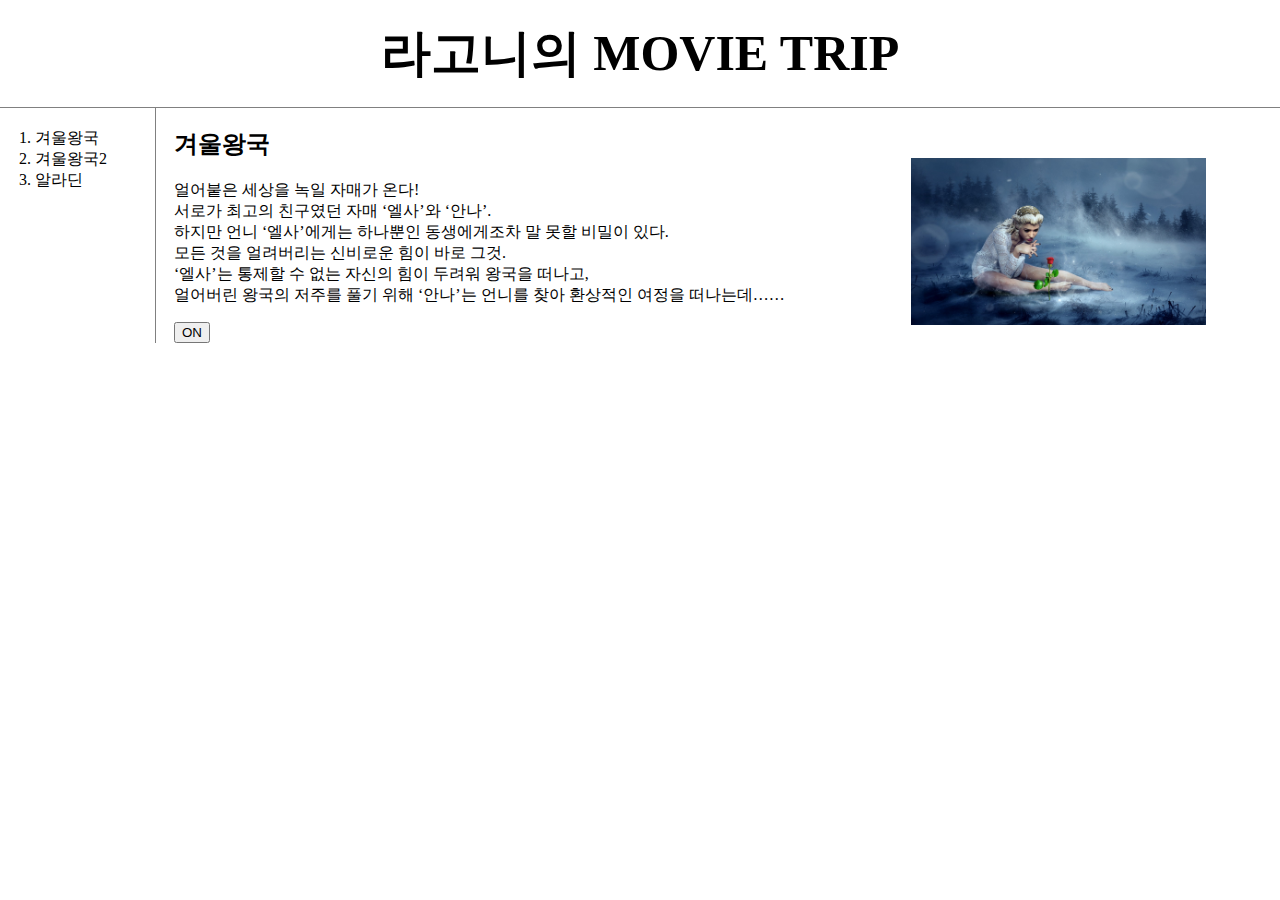
==== page_0.html @ 90f51da0 "Add files via upload" ====
<!DOCTYPE html>
<html>
<head>
	<meta charset="utf-8">
	<title>라고니의 Movie Trip</title>
	<link rel="stylesheet" href="style.css">
	<script>
		var Everything = {
			movli : ['겨울왕국', '겨울왕국2', '알라딘'],
			list : function() {
				var i=0;
				while(i<this.movli.length) {
					document.write('<li><a href="page_'+i+'.html">'+this.movli[i]+'</a></li>');
					i=i+1;
				}
			},
			backColorOnOff : function(self, color1, color2) {
				var target=document.querySelector('#article');
				if(self.value==='ON'){
					target.style.backgroundColor=color1;
					target.style.color=color2;
					self.value='OFF';
				}else{
					target.style.backgroundColor='white';
					target.style.color='black'
					self.value='ON';
				}
			}
		}
	</script>

	<!-- Global site tag (gtag.js) - Google Analytics -->
	<script async src="https://www.googletagmanager.com/gtag/js?id=UA-156105795-1"></script>
	<script>
  	window.dataLayer = window.dataLayer || [];
  	function gtag(){dataLayer.push(arguments);}
  	gtag('js', new Date());

  	gtag('config', 'UA-156105795-1');
	</script>

</head>
<body>
	<h1><a href="index.html">라고니의 MOVIE TRIP</a></h1>
	<div id="grid">
		<ol>
			<script>
				Everything.list()
			</script>
		</ol>	
		<div id="article">
			<div id="article_son">
				<h2>겨울왕국</h2>
				<p>
				얼어붙은 세상을 녹일 자매가 온다!<br>
				서로가 최고의 친구였던 자매 ‘엘사’와 ‘안나’.<br>
				하지만 언니 ‘엘사’에게는 하나뿐인 동생에게조차 말 못할 비밀이 있다.<br>
				모든 것을 얼려버리는 신비로운 힘이 바로 그것.<br>
				‘엘사’는 통제할 수 없는 자신의 힘이 두려워 왕국을 떠나고,<br>
				얼어버린 왕국의 저주를 풀기 위해 ‘안나’는 언니를 찾아 환상적인 여정을 떠나는데……
				</p>
				<input type="button" value="ON" onclick="
					Everything.backColorOnOff(this,'Cyan','black');
				">
			</div>
			<img src="frozen_image_1.jpg" width="80%">
		</div>
	</div>
    
    <!--댓글기능-->
    <div id="disqus_thread"></div>
<script>

/**
*  RECOMMENDED CONFIGURATION VARIABLES: EDIT AND UNCOMMENT THE SECTION BELOW TO INSERT DYNAMIC VALUES FROM YOUR PLATFORM OR CMS.
*  LEARN WHY DEFINING THESE VARIABLES IS IMPORTANT: https://disqus.com/admin/universalcode/#configuration-variables*/
/*
var disqus_config = function () {
this.page.url = PAGE_URL;  // Replace PAGE_URL with your page's canonical URL variable
this.page.identifier = PAGE_IDENTIFIER; // Replace PAGE_IDENTIFIER with your page's unique identifier variable
};
*/
(function() { // DON'T EDIT BELOW THIS LINE
var d = document, s = d.createElement('script');
s.src = 'https://web-1-cpodtqwami.disqus.com/embed.js';
s.setAttribute('data-timestamp', +new Date());
(d.head || d.body).appendChild(s);
})();
</script>
<noscript>Please enable JavaScript to view the <a href="https://disqus.com/?ref_noscript">comments powered by Disqus.</a></noscript>

	<!--Start of Tawk.to Script - 홈페이지 주인과 방문자간의 채팅 기능-->
	<script type="text/javascript">
	var Tawk_API=Tawk_API||{}, Tawk_LoadStart=new Date();
	(function(){
	var s1=document.createElement("script"),s0=document.getElementsByTagName("script")[0];
	s1.async=true;
	s1.src='https://embed.tawk.to/5e1b1d957e39ea1242a439d2/default';
	s1.charset='UTF-8';
	s1.setAttribute('crossorigin','*');
	s0.parentNode.insertBefore(s1,s0);
	})();
	</script>
	<!--End of Tawk.to Script-->

</body>
</html>
---- style.css ----
body { margin: 0; }
a { color:black; text-decoration: none; }
h1 { 
    font-size: 50px;
    text-align: center;
    border-bottom: 1px solid gray;
    margin: 0;
    padding: 20px;
}
ol {
    border-right: 1px solid gray;
    width: 100px;
    margin: 0;
    padding: 20px;
}
#grid {
    display: grid;
    grid-template-columns: 150px 1fr;
}
#grid ol {
    padding-left: 35px;
}
#grid #article {
    display: grid;
    grid-template-columns: 2fr 1fr;
    margin-left: 6px;
    padding-left: 18px;
}
#grid #article #article_son {
    padding-right: 18px;
}
#grid img {
    padding-top: 50px;
}
@media(max-width: 800px) {
    #grid {
        display: block;
    }
    ol {
        border-right: none;
        border-bottom: 1px solid gray;
        padding-right: 800px;
    }
    #grid img {
        display: none;
    }
}
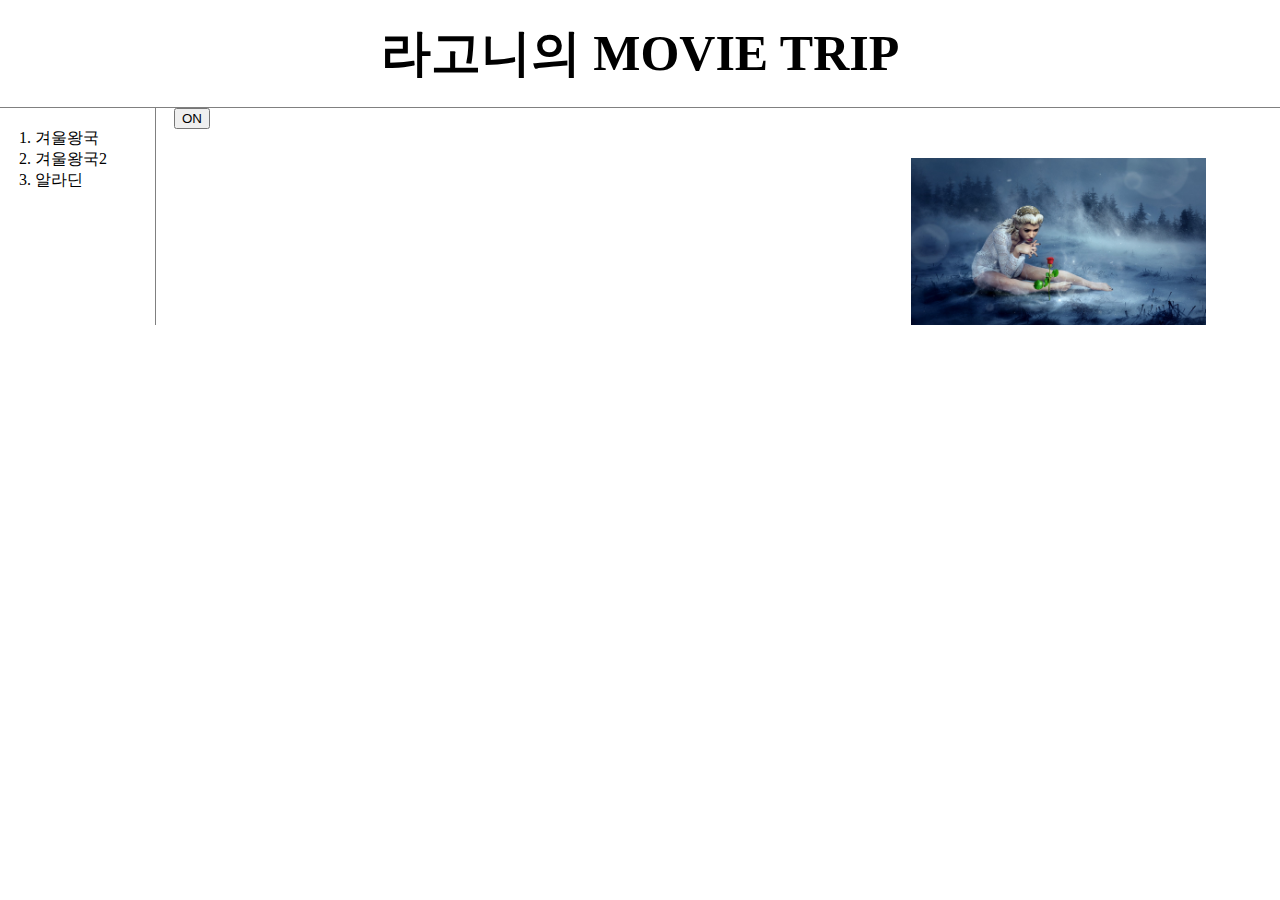
==== commit 63a36229: "Add files via upload" ====
--- a/page_0.html
+++ b/page_0.html
@@ -4,30 +4,8 @@
 	<meta charset="utf-8">
 	<title>라고니의 Movie Trip</title>
 	<link rel="stylesheet" href="style.css">
-	<script>
-		var Everything = {
-			movli : ['겨울왕국', '겨울왕국2', '알라딘'],
-			list : function() {
-				var i=0;
-				while(i<this.movli.length) {
-					document.write('<li><a href="page_'+i+'.html">'+this.movli[i]+'</a></li>');
-					i=i+1;
-				}
-			},
-			backColorOnOff : function(self, color1, color2) {
-				var target=document.querySelector('#article');
-				if(self.value==='ON'){
-					target.style.backgroundColor=color1;
-					target.style.color=color2;
-					self.value='OFF';
-				}else{
-					target.style.backgroundColor='white';
-					target.style.color='black'
-					self.value='ON';
-				}
-			}
-		}
-	</script>
+	<script src="https://ajax.googleapis.com/ajax/libs/jquery/3.4.1/jquery.min.js"></script>
+	<script src="myscript.js"></script>
 
 	<!-- Global site tag (gtag.js) - Google Analytics -->
 	<script async src="https://www.googletagmanager.com/gtag/js?id=UA-156105795-1"></script>
@@ -50,15 +28,15 @@
 		</ol>	
 		<div id="article">
 			<div id="article_son">
-				<h2>겨울왕국</h2>
-				<p>
-				얼어붙은 세상을 녹일 자매가 온다!<br>
-				서로가 최고의 친구였던 자매 ‘엘사’와 ‘안나’.<br>
-				하지만 언니 ‘엘사’에게는 하나뿐인 동생에게조차 말 못할 비밀이 있다.<br>
-				모든 것을 얼려버리는 신비로운 힘이 바로 그것.<br>
-				‘엘사’는 통제할 수 없는 자신의 힘이 두려워 왕국을 떠나고,<br>
-				얼어버린 왕국의 저주를 풀기 위해 ‘안나’는 언니를 찾아 환상적인 여정을 떠나는데……
-				</p>
+				<div id="name">
+					<script>
+						fetch('겨울왕국').then(function(response){
+							response.text().then(function(text){
+								document.querySelector('#name')=text;
+							})
+						})
+					</script>
+				</div>
 				<input type="button" value="ON" onclick="
 					Everything.backColorOnOff(this,'Cyan','black');
 				">
@@ -87,6 +65,7 @@
 (d.head || d.body).appendChild(s);
 })();
 </script>
+
 <noscript>Please enable JavaScript to view the <a href="https://disqus.com/?ref_noscript">comments powered by Disqus.</a></noscript>
 
 	<!--Start of Tawk.to Script - 홈페이지 주인과 방문자간의 채팅 기능-->
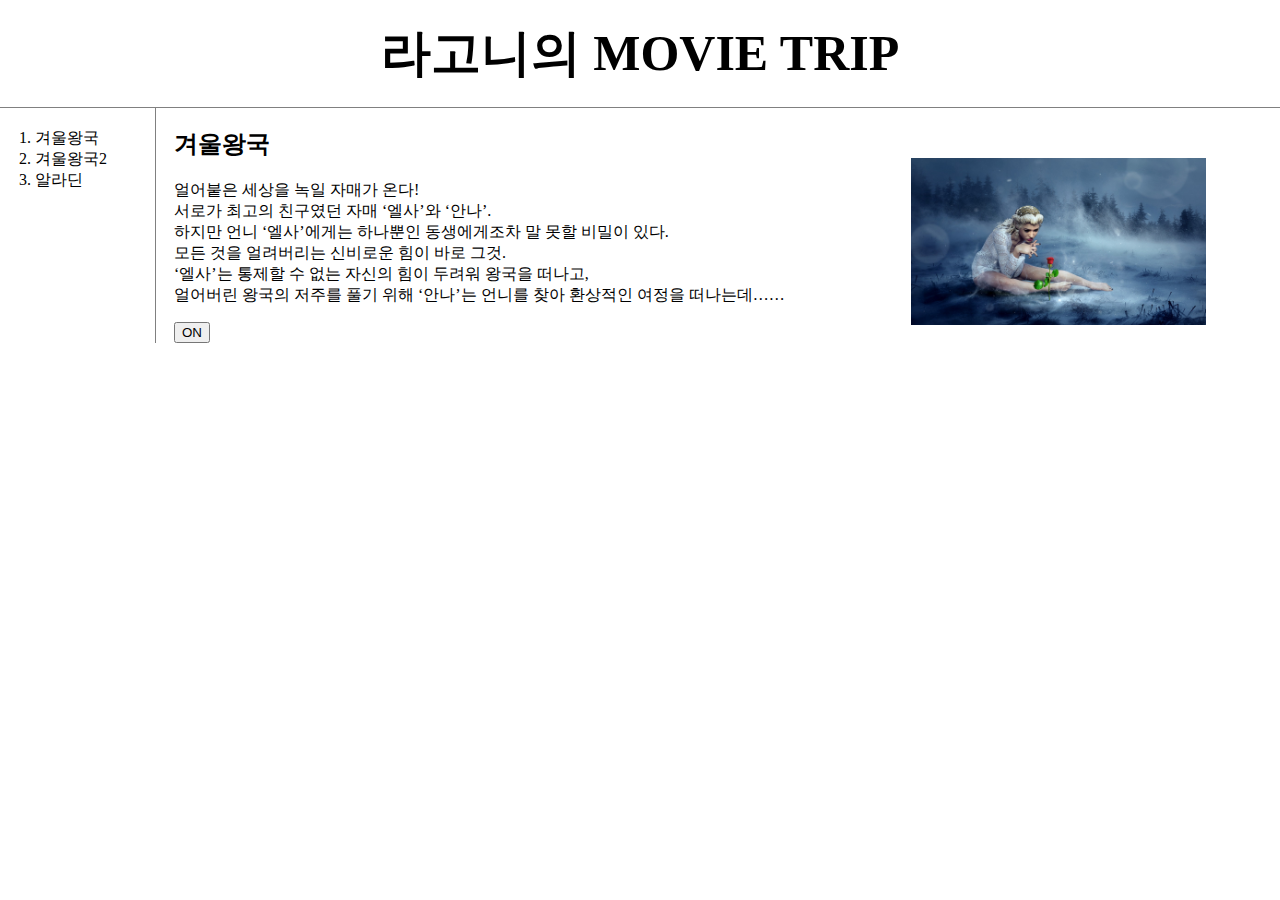
==== commit 9968e286: "Add files via upload" ====
--- a/page_0.html
+++ b/page_0.html
@@ -32,7 +32,7 @@
 					<script>
 						fetch('겨울왕국').then(function(response){
 							response.text().then(function(text){
-								document.querySelector('#name')=text;
+								document.querySelector('#name').innerHTML=text;
 							})
 						})
 					</script>
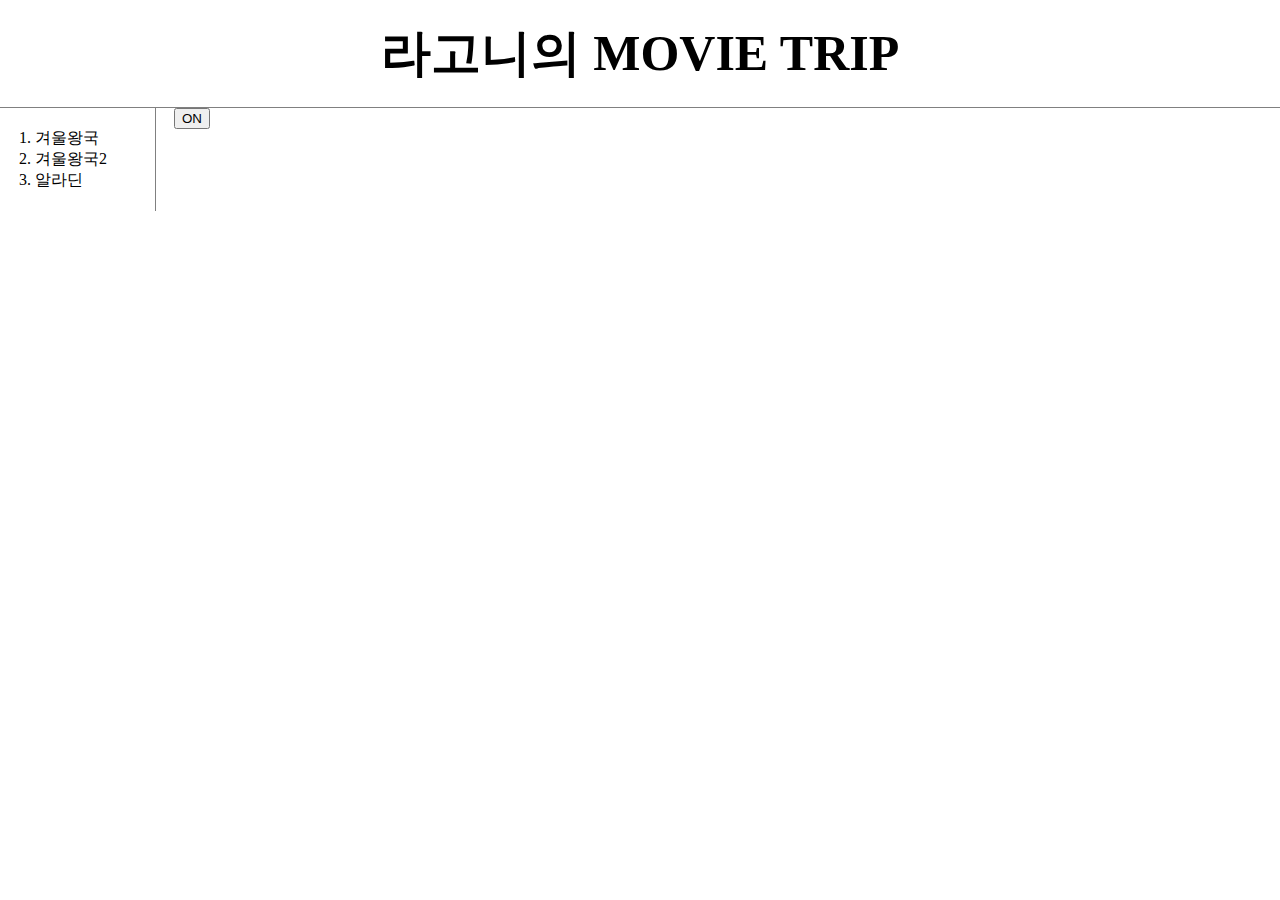
==== commit 7c723ab2: "Add files via upload" ====
--- a/page_0.html
+++ b/page_0.html
@@ -28,23 +28,16 @@
 		</ol>	
 		<div id="article">
 			<div id="article_son">
-				<div id="name">
-					<script>
-						fetch('겨울왕국').then(function(response){
-							response.text().then(function(text){
-								document.querySelector('#name').innerHTML=text;
-							})
-						})
-					</script>
-				</div>
+				<div id="real_article"></div>
 				<input type="button" value="ON" onclick="
 					Everything.backColorOnOff(this,'Cyan','black');
 				">
 			</div>
-			<img src="frozen_image_1.jpg" width="80%">
 		</div>
 	</div>
-    
+<script>
+	Everything.inputArticle('frozen');
+</script>
     <!--댓글기능-->
     <div id="disqus_thread"></div>
 <script>
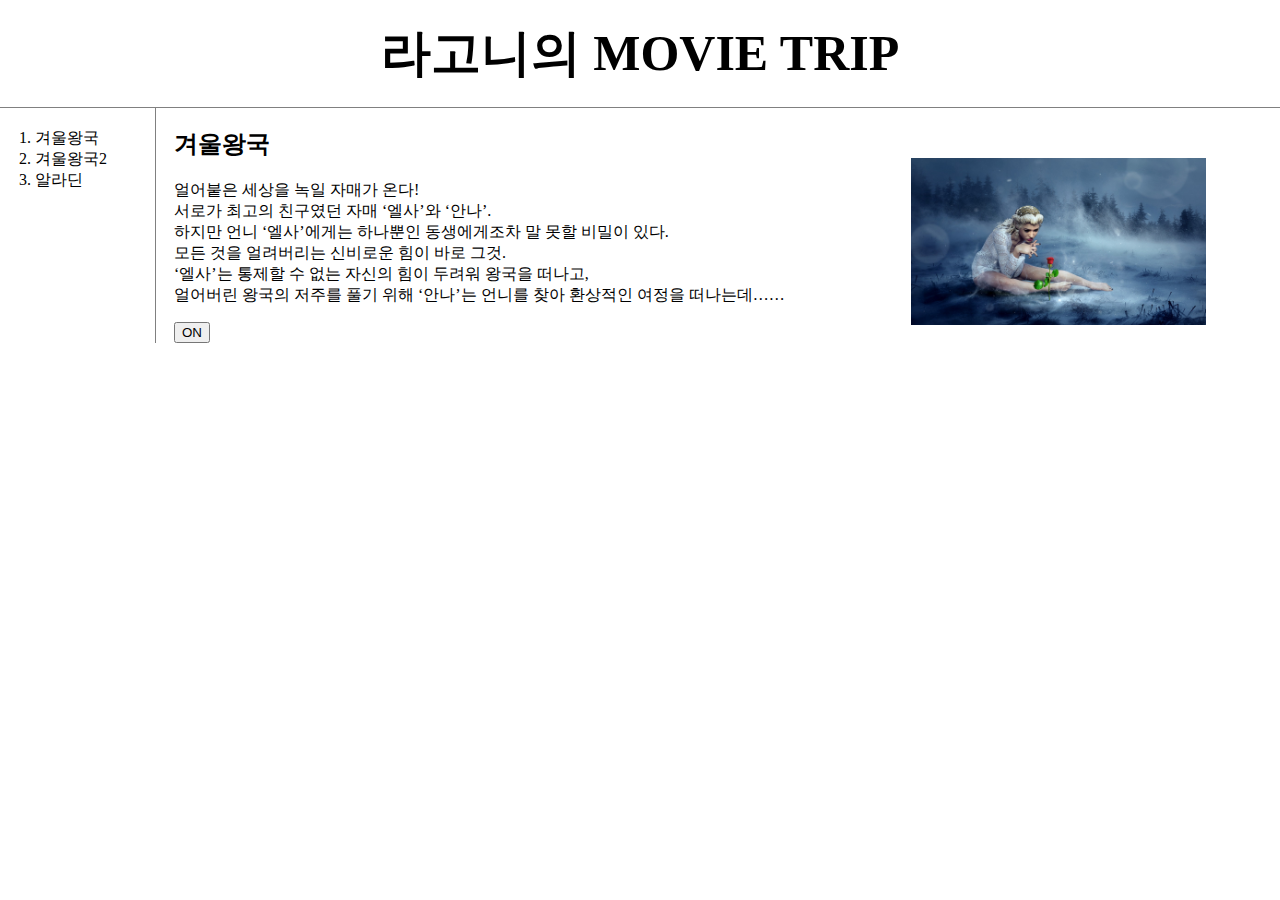
==== commit 738f695f: "Add files via upload" ====
--- a/page_0.html
+++ b/page_0.html
@@ -33,6 +33,7 @@
 					Everything.backColorOnOff(this,'Cyan','black');
 				">
 			</div>
+			<img src="frozen_image_1.jpg" width="80%">
 		</div>
 	</div>
 <script>
